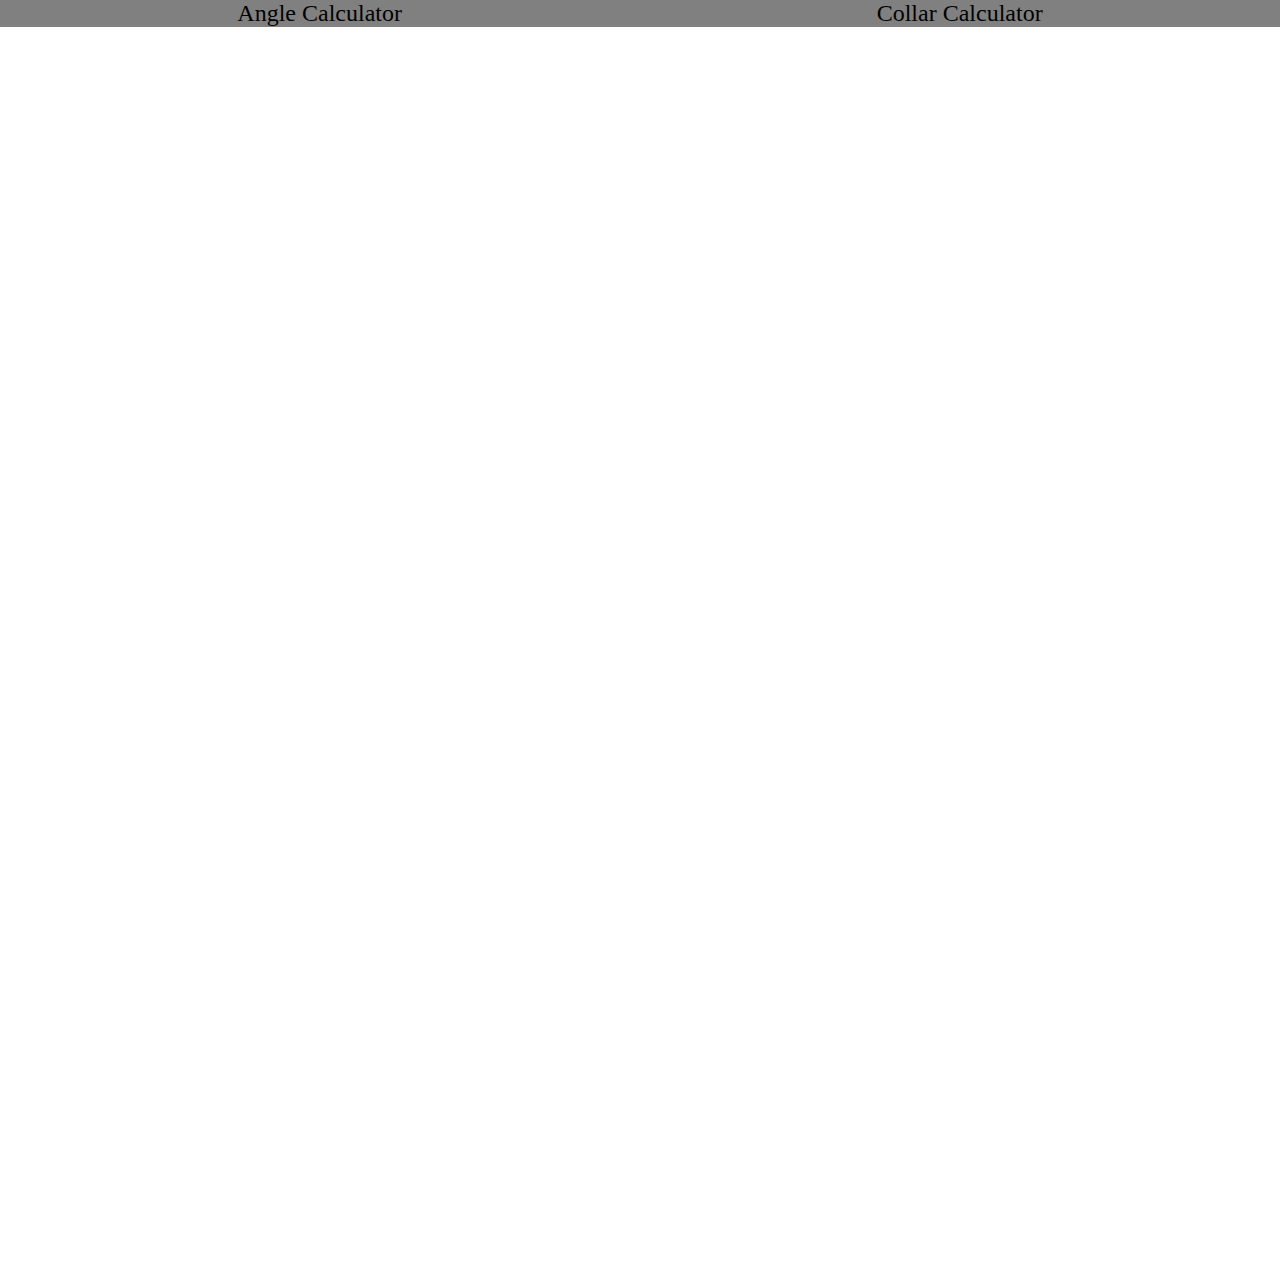
==== index.html @ 60893038 "Add files via upload" ====
<!DOCTYPE html>
<html lang="en">
<head>
    <meta charset="UTF-8">
    <meta name="viewport" content="width=device-width, initial-scale=1.0">
    <link rel="stylesheet" href="styles.css">
    <title>Document</title>
</head>
    <nav>
        <a href="/New calc tryouts/sub pages/Angle calculation/angleCalc.html">Angle Calculator</a>
        <a href="/New calc tryouts/sub pages/Collar calculator/collar steps.html">Collar Calculator</a>
    </nav>
<body>

</body>
</html>
---- styles.css ----
* {
    padding: 0px 0px;
    margin: 0px 0px;
}

body {
    height: 100vw;

}

nav {
    background: grey;
    display: flex;
    word-wrap: normal;
    flex-direction: row;
    align-items: center;
    justify-content: space-around;

}
nav a {
    color: Black;
    text-decoration: none;
    font-size: 1.5rem;
}


/*Angle calculator*/
.mainContainer{
    display: flex;
    word-wrap: normal;
    flex-direction: row;
    align-items: center;
    justify-content: center;

}

.calcConteiner {
    width: 300px;
    max-width: 50vw;
    height: auto;
    display: flex;
    word-wrap: normal;
    flex-direction: column;
    align-items: center;
    justify-content: center;
    text-align: center;
    float: left;
}

.calcConteiner img {
    width: 100%;
}


/*Collar calculator*/

/* #inputBox {
    width: 300px;
    max-width: 50vw;
    height: auto;
    display: flex;
    word-wrap: normal;
    flex-direction: column;
    align-items: center;
    justify-content: center;
    text-align: center;
} */
/* #inputBox input {
    font-size: 1.3rem;
    width: 100%;
    background: rgba(200, 200, 200, 0.5);
    border: none;
    border-top: solid 1px rgba(255, 255, 255, 0.5);
    text-align: center;

} */

/* #inputBox div {
    font-size: 1.3rem;
    width: 100%;
    text-align: center;
    background: rgba(200, 200, 200, 0.5);
    border-top: solid 1px rgba(255, 255, 255, 0.5);
    border-bottom: solid 1px rgba(255, 255, 255, 0.5);
} */


/* .endResultCollarCalc {
    background: rgba(200, 200, 200, 0.5);
    text-align: center;
    font-weight: 600;
    font-size: 1.2rem;
    max-width: 300px;
    border-top: solid 1px rgba(255, 255, 255, 0.5);
} */

@media screen and (max-width: 650px) {
    .mainContainer{
        width: 90vw;
        flex-direction: column;
    }
    nav{
        flex-direction: column;
    }
}
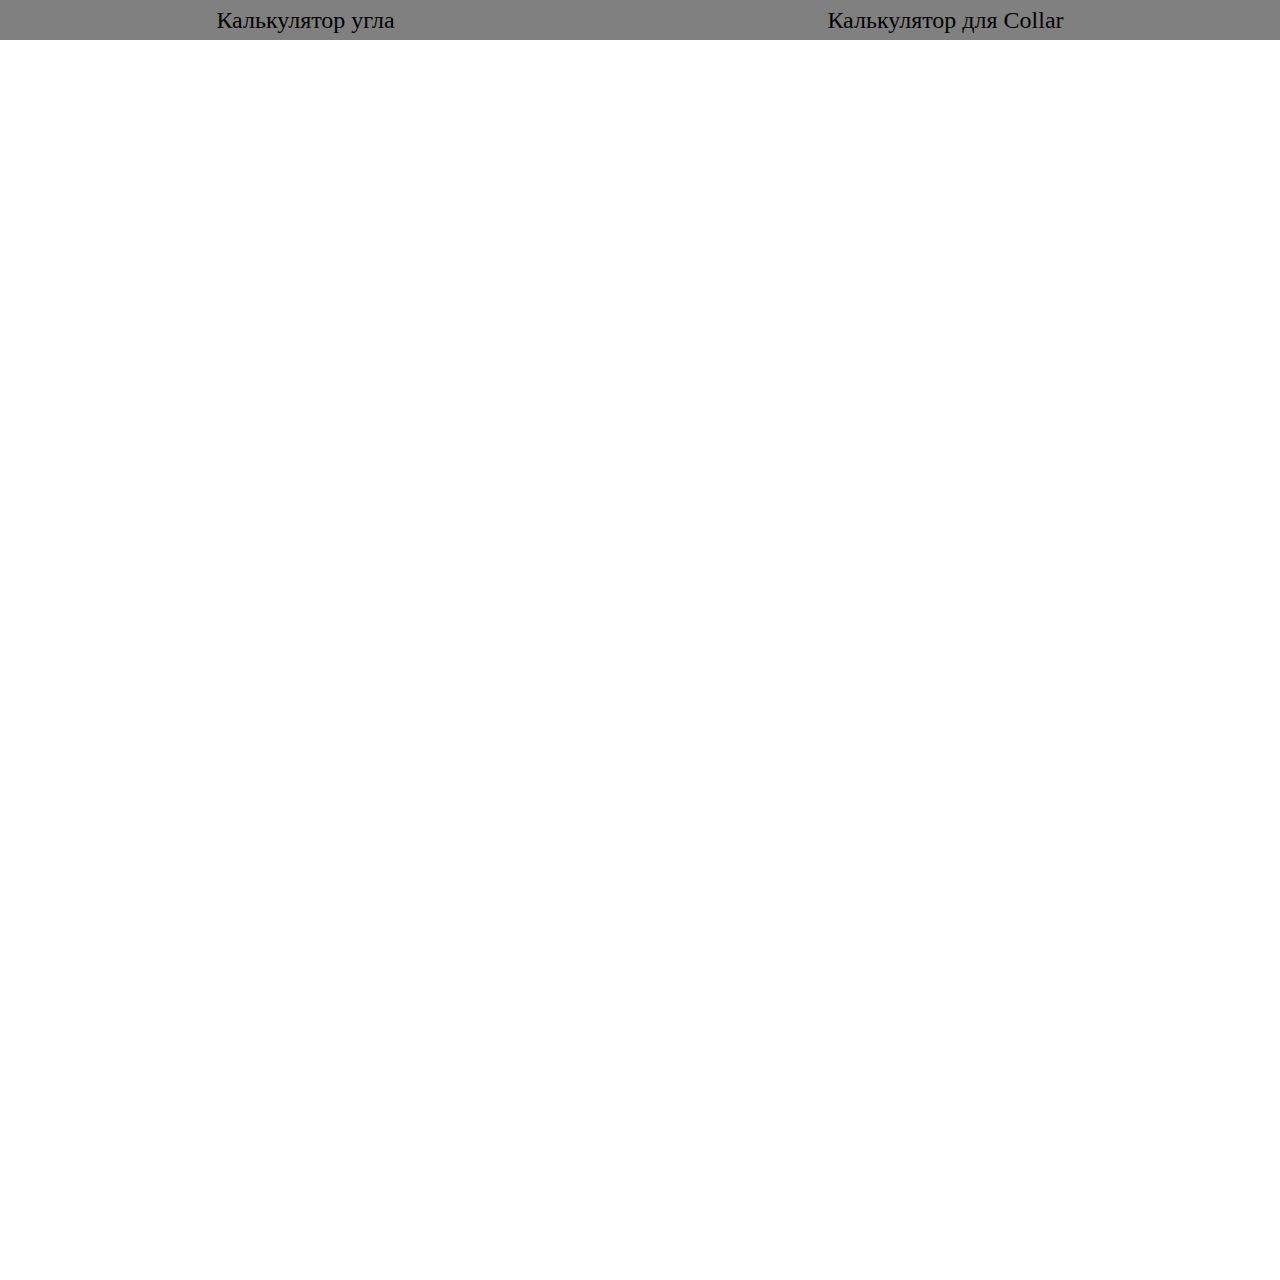
==== commit c713f2c7: "Add files via upload" ====
--- a/index.html
+++ b/index.html
@@ -7,8 +7,8 @@
     <title>Document</title>
 </head>
     <nav>
-        <a href="/New calc tryouts/sub pages/Angle calculation/angleCalc.html">Angle Calculator</a>
-        <a href="/New calc tryouts/sub pages/Collar calculator/collar steps.html">Collar Calculator</a>
+        <a href="sub pages/Angle calculation/angleCalc.html">Калькулятор угла</a>
+        <a href="sub pages/Collar calculator/collar steps.html">Калькулятор для Collar</a>
     </nav>
 <body>
 
--- a/styles.css
+++ b/styles.css
@@ -9,6 +9,9 @@
 }
 
 nav {
+    Width: 100%;
+    min-height: 40px;
+    height: auto;
     background: grey;
     display: flex;
     word-wrap: normal;
@@ -21,6 +24,7 @@
     color: Black;
     text-decoration: none;
     font-size: 1.5rem;
+    padding: 4px 4px;
 }
 
 
@@ -51,48 +55,47 @@
     width: 100%;
 }
 
+/*collar steps*/
+.collarMainDiv {
+    padding: 2px 2px;
 
-/*Collar calculator*/
+}
 
-/* #inputBox {
-    width: 300px;
-    max-width: 50vw;
-    height: auto;
+#inputBox {
     display: flex;
-    word-wrap: normal;
     flex-direction: column;
+    align-items: left;
+    justify-content: center;
+    
+}
+
+#inputBox input {
+    border: none;
+    font-size: 0.8rem;
+    width: 100px;
+    height: 40px;
+}
+
+.button {
+    width: 100px;
+    height: 40px;
+    font-size: 1.2rem;
+    display: flex;
     align-items: center;
     justify-content: center;
-    text-align: center;
-} */
-/* #inputBox input {
-    font-size: 1.3rem;
-    width: 100%;
-    background: rgba(200, 200, 200, 0.5);
-    border: none;
-    border-top: solid 1px rgba(255, 255, 255, 0.5);
-    text-align: center;
+    background:rgba(50, 50, 50, 0.5);
+    cursor: default;
+    -webkit-touch-callout: none;
+    -webkit-user-select: none;
+    -khtml-user-select: none;
+    -moz-user-select: none;
+    -ms-user-select: none;
+    user-select: none;
+}
+.button:hover {
+    background:rgba(50, 50, 50, 0.4);
+}
 
-} */
-
-/* #inputBox div {
-    font-size: 1.3rem;
-    width: 100%;
-    text-align: center;
-    background: rgba(200, 200, 200, 0.5);
-    border-top: solid 1px rgba(255, 255, 255, 0.5);
-    border-bottom: solid 1px rgba(255, 255, 255, 0.5);
-} */
-
-
-/* .endResultCollarCalc {
-    background: rgba(200, 200, 200, 0.5);
-    text-align: center;
-    font-weight: 600;
-    font-size: 1.2rem;
-    max-width: 300px;
-    border-top: solid 1px rgba(255, 255, 255, 0.5);
-} */
 
 @media screen and (max-width: 650px) {
     .mainContainer{
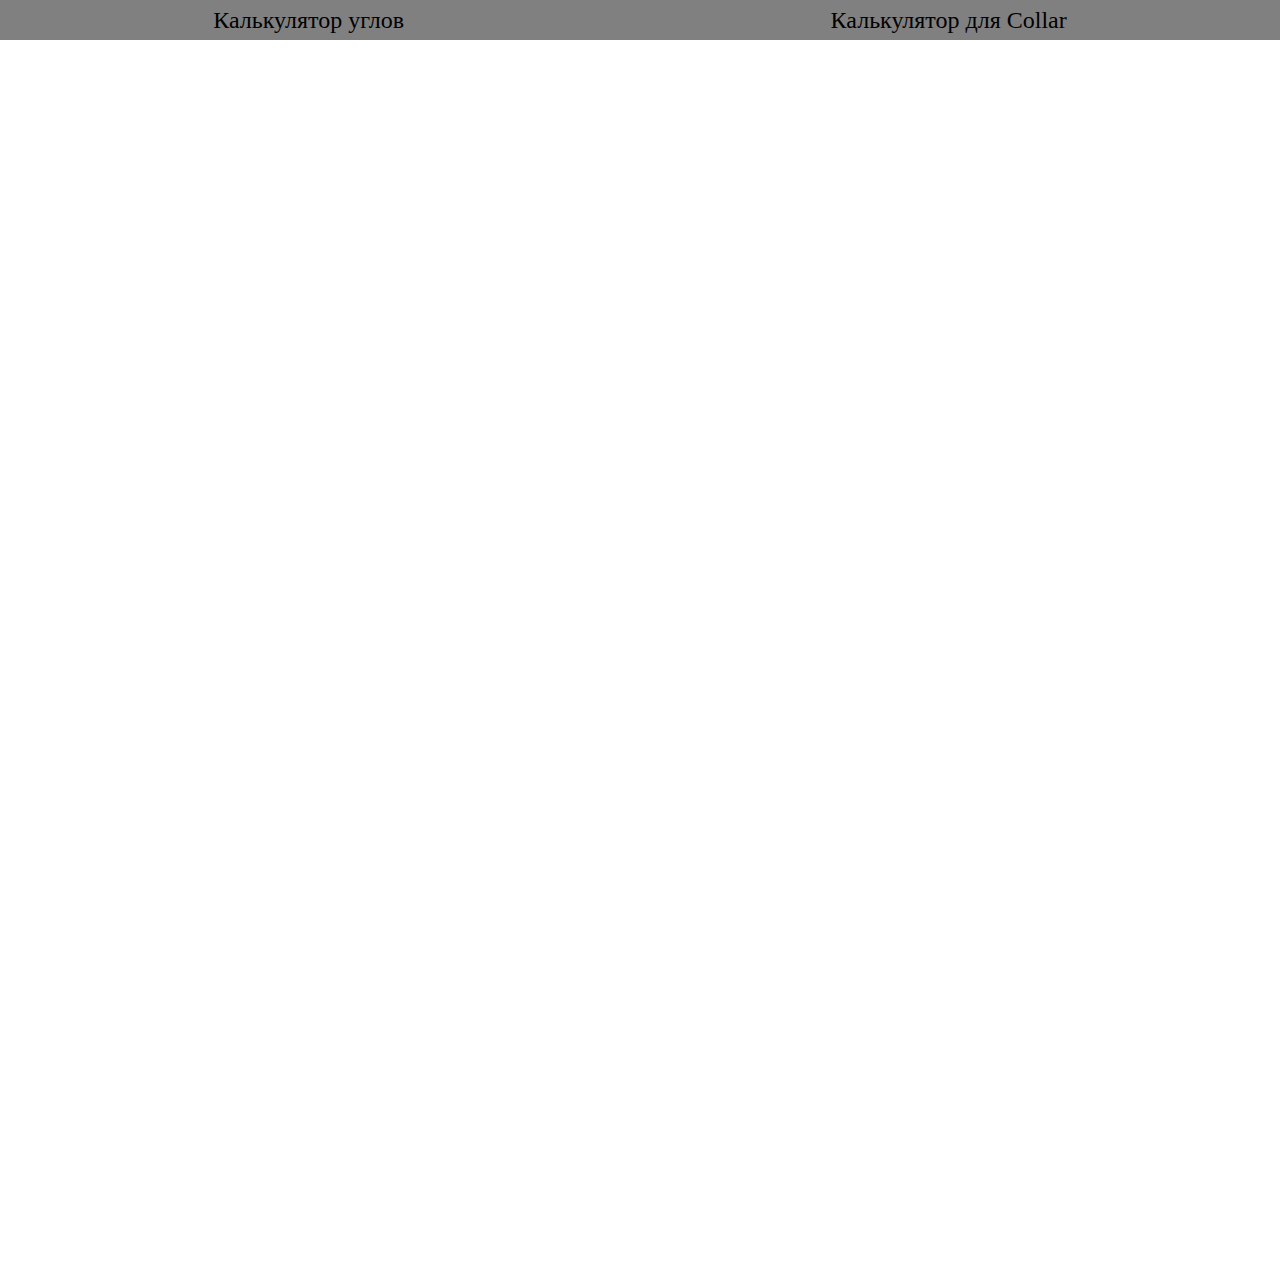
==== commit 072ba279: "Update index.html" ====
--- a/index.html
+++ b/index.html
@@ -7,10 +7,10 @@
     <title>Document</title>
 </head>
     <nav>
-        <a href="sub pages/Angle calculation/angleCalc.html">Калькулятор угла</a>
+        <a href="sub pages/Angle calculation/angleCalc.html">Калькулятор углов</a>
         <a href="sub pages/Collar calculator/collar steps.html">Калькулятор для Collar</a>
     </nav>
 <body>
 
 </body>
-</html>+</html>
--- a/styles.css
+++ b/styles.css
@@ -29,7 +29,7 @@
 
 
 /*Angle calculator*/
-.mainContainer{
+.mainContainer {
     display: flex;
     word-wrap: normal;
     flex-direction: row;
@@ -55,29 +55,45 @@
     width: 100%;
 }
 
+.calcConteiner p, h3, input, button{
+    margin: 2px 2px;
+}
+
 /*collar steps*/
 .collarMainDiv {
     padding: 2px 2px;
+    display: flex;
+    flex-direction: column;
+    align-items: center;
+    justify-content: center;
 
+}
+
+.endResultCollarCalc {
+    font-size: 1.2rem;
+    font-weight: 600;
+    padding: 2px 2px;
 }
 
 #inputBox {
     display: flex;
     flex-direction: column;
-    align-items: left;
+    align-items: center;
     justify-content: center;
     
 }
 
 #inputBox input {
     border: none;
-    font-size: 0.8rem;
-    width: 100px;
+    font-size: 1rem;
+    font-weight: 600;
+    width: 300px;
     height: 40px;
+    text-align: center;
 }
 
 .button {
-    width: 100px;
+    width: 100vw;
     height: 40px;
     font-size: 1.2rem;
     display: flex;
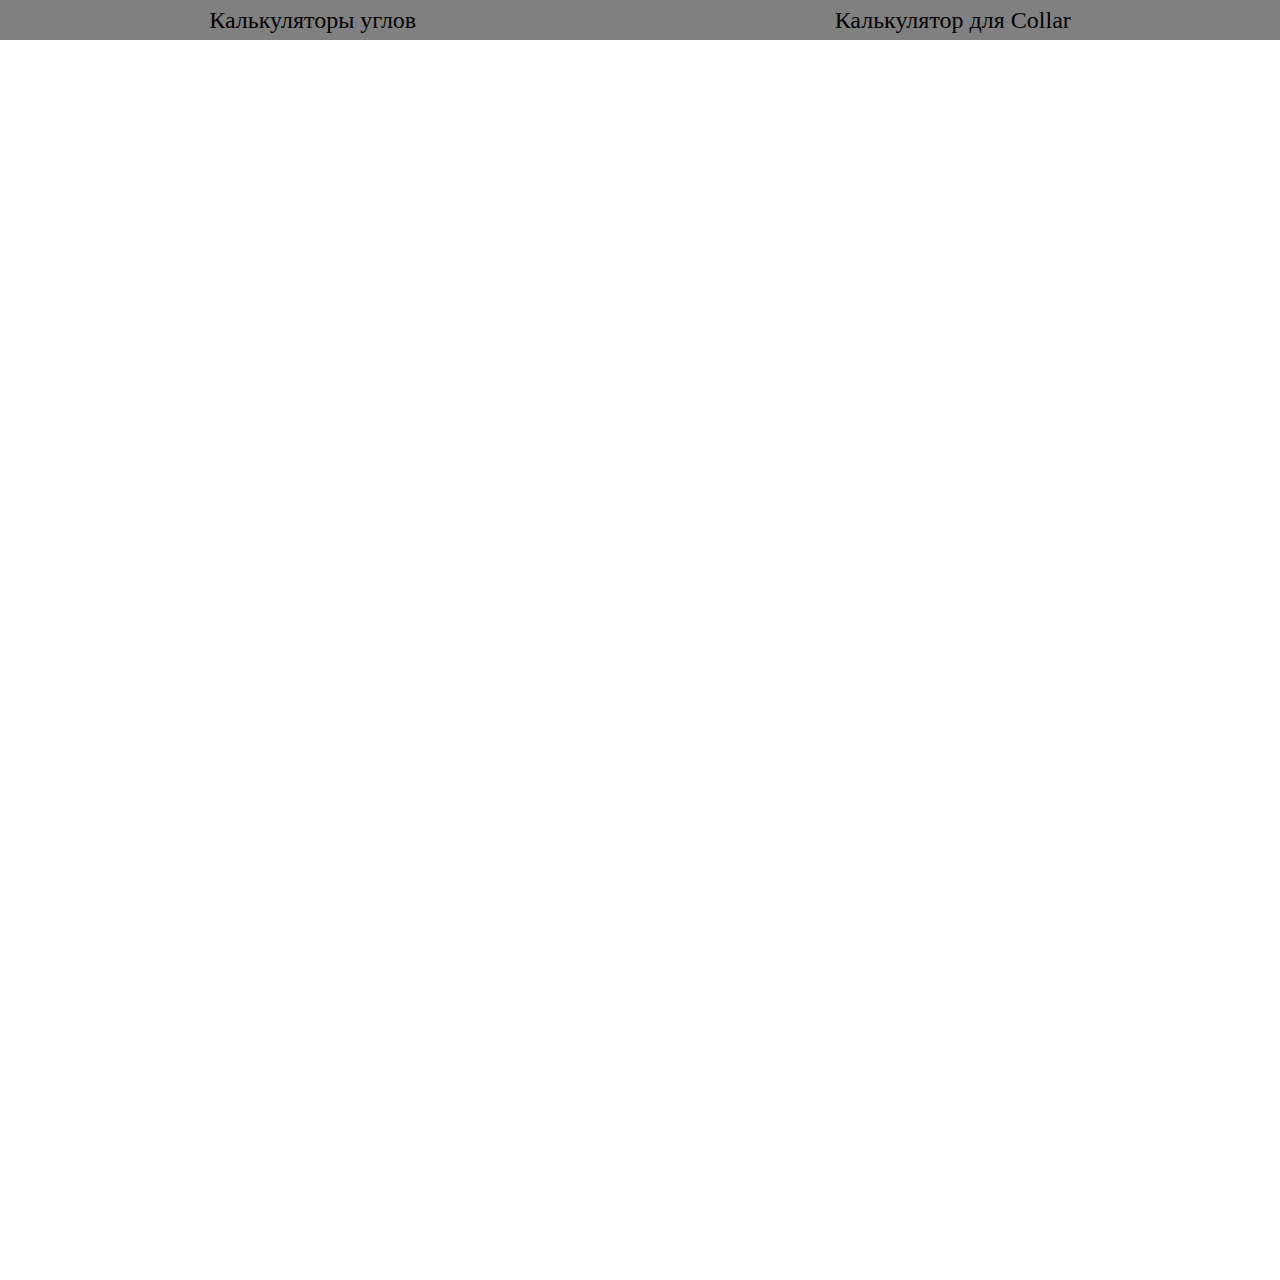
==== commit 9146a002: "Update index.html" ====
--- a/index.html
+++ b/index.html
@@ -7,7 +7,7 @@
     <title>Document</title>
 </head>
     <nav>
-        <a href="sub pages/Angle calculation/angleCalc.html">Калькулятор углов</a>
+        <a href="sub pages/Angle calculation/angleCalc.html">Калькуляторы углов</a>
         <a href="sub pages/Collar calculator/collar steps.html">Калькулятор для Collar</a>
     </nav>
 <body>
